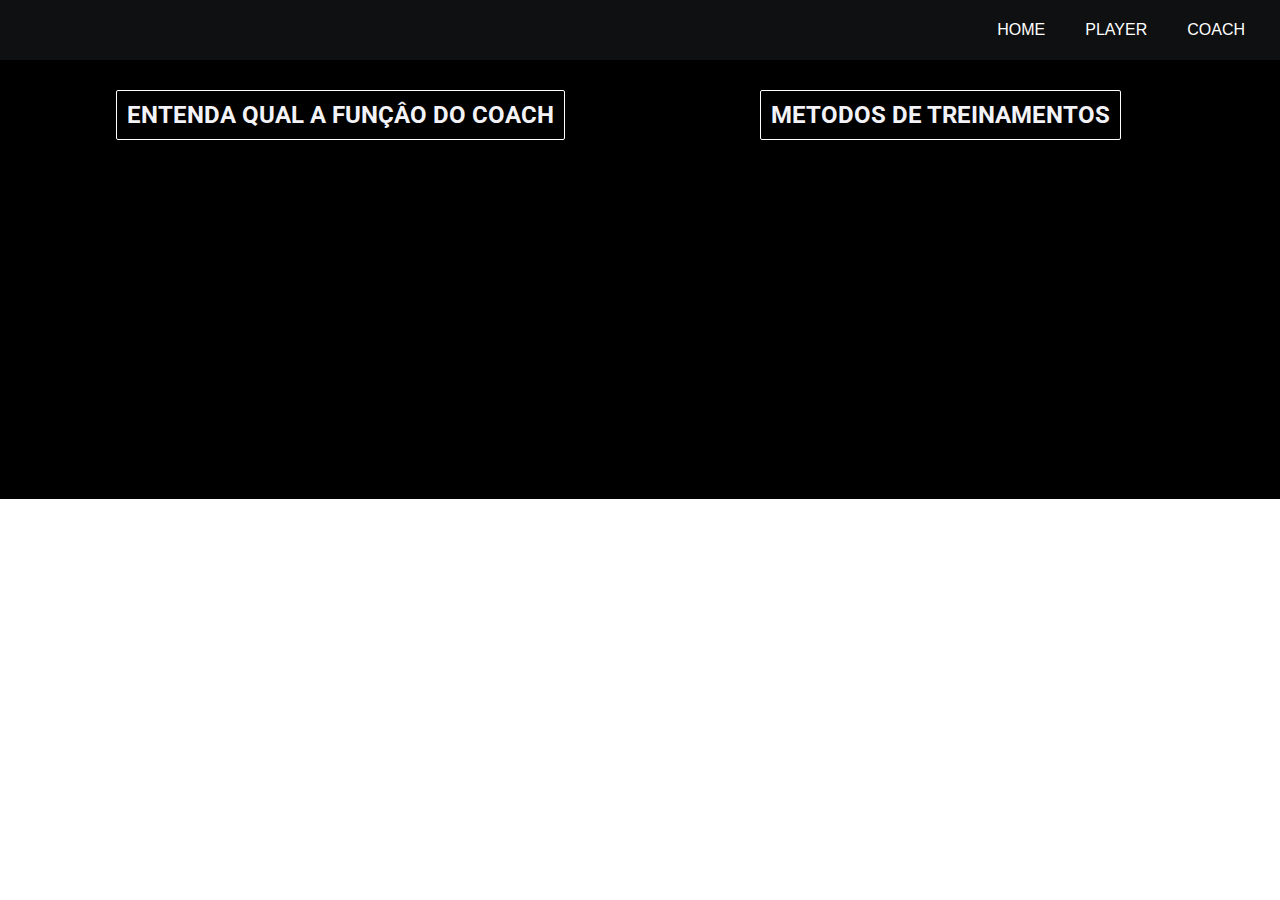
==== coach.html @ 4a75056d "commit inicial" ====
<!DOCTYPE html>
<html lang="en">
<head>
    <meta charset="UTF-8">
    <meta http-equiv="X-UA-Compatible" content="IE=edge">
    <meta name="viewport" content="width=device-width, initial-scale=1.0">
    <link rel="stylesheet" href="css/estilo.css">
    <title>Amazon coach</title>
</head>
<body>
     <!--menu-->
    <div class="menu">
        <div>
            <ul id="menu">
                <a href="index.html"><li id="a">HOME</li></a>
                <a href="player.html"><li>PLAYER</li></a>
                <a href="coach.html"><li>COACH</li></a>
            </ul>
        </div>
    </div>
    <div class="principal-1">
        <div class="principal-item">
            <h2 class="pq">ENTENDA QUAL A FUNÇÂO DO COACH</h2>
             <div>
                <iframe class="video" width="560" height="315" src="https://www.youtube.com/embed/436HC8cNwuA" title="YouTube video player" frameborder="0" allow="accelerometer; autoplay; clipboard-write; encrypted-media; gyroscope; picture-in-picture" allowfullscreen></iframe>

             </div>
        </div>
        <div class="principal-item">
            <h2 class="pq">METODOS DE TREINAMENTOS</h2>
             <div>
                <iframe class="video" width="560" height="315" src="https://www.youtube.com/embed/mhfNd3JcG2E" title="YouTube video player" frameborder="0" allow="accelerometer; autoplay; clipboard-write; encrypted-media; gyroscope; picture-in-picture" allowfullscreen></iframe>

             </div>
        </div>

    </div>
    
</body>
</html>
---- css/estilo.css ----
@import url('https://fonts.googleapis.com/css2?family=Roboto:wght@100&display=swap');


body{
    margin: 0px;
    padding: 0px;
    font-family: roboto;
}



/*MENU*/
.menu{
    background-color: rgb(15, 16, 17);
    height: 60px;
    display: flex;
    justify-content:flex-end;
    position: fixed;
    width: 100%;
}
#menu{
    display: flex;
}
li{
    margin-right: 30px;
    list-style-type: none;
    padding: 5px;
    color: white;
    border-radius: 2px;
    cursor: pointer;
    font-family: 'Lucida Sans', 'Lucida Sans Regular', 'Lucida Grande', 'Lucida Sans Unicode', Geneva, Verdana, sans-serif;
}
li:hover{
    background-color: rgb(23, 37, 233);
    
}

@media (max-width:840px){
    
   li{
       font-size: 9pt;
   }
   


    
}


/* NOME AMZON STARS*/

.banner-1{
    background-color: black;
    color: rgb(23, 37, 233);
    display: flex;
    flex-direction: column;
   align-items: center;

}
#ans{
    font-family: 'Gill Sans', 'Gill Sans MT', Calibri, 'Trebuchet MS', sans-serif;
    font-size: 50pt;
    margin-top: 100px;
}

/* BANNER */

.banner-2{
    padding-top: 20px;
    height: 400px;
    background-color: rgb(17, 18, 19);
    color: white;
    display: flex;
    justify-content: center;
    align-items: center;
    border-top: 1px solid rgb(0, 50, 216);
    border-right: 1px solid rgb(0, 50, 216);

}

.video-1{
    margin-right: 40px;
    margin-left: 40px;
    
    
    
}
.texto-1{
    margin-left: 20px;
    margin-right: 20px;
    width: 400px;
    padding: 10px;

}
#h5{
    background-color: rgb(0, 50, 216);
    padding: 10px;
    width: 290px;
}

@media (max-width:840px){
    #ans{
        font-size: 30pt;
        padding-top: 50px;
    }
    
    .frame1{
        width: 330px;
        height: 200px;
    }
    .banner-2{
        flex-direction: column;
        width: 370px;
        height: 700px;
        
    }
    .texto-1{
        width: 300px;
    }
       
}


/* pagina Player*/

.principal-1{
    background-color: rgb(0, 0, 0);
    display: flex;
    justify-content: center;
    align-items: center;
    flex-wrap: wrap;
    padding-top: 50px;
    
}


a{
    text-decoration: none;
    cursor: pointer;
}
.pq{
    color: rgb(242, 242, 247);
    background-color: rgb(0, 0, 0);
    padding: 10PX;
    border: 1px solid rgb(255, 255, 255);
    border-radius: 2px;
}
.principal-item{
    display: flex;
    flex-direction: column;
    align-items: center;
    margin: 20px;
}

@media (max-width:840px){
    .principal-1{
        flex-direction: column;
    }
    .pq{
        font-size: 9pt;
        width: 300px;
        text-align: center;
    }
    .video{
        width: 350px;
        height: 250px;
    }
       
}




/* AULAS VIDEOS */

#h2-aula{
    background-color: black;
    color: rgb(255, 255, 255);
    width: 300px;
    padding: 10px;
}

.aulas-texto{
    height: 350px;
    margin-top: -50px;
    background: linear-gradient(90deg,black,rgb(0, 50, 216),black);
    display: flex;
    justify-content: space-between;
    align-items: center;
    padding-top: 80px;
    color: white;
   
}

.aula-texto-item{
    width: 600px;
    margin-left: 100px;

}
.img-logo{
    border-radius: 50%;
    margin-right: 100px;
    width: 300px;
    height: 300px;
    box-shadow: 0px 0px 20px 5px rgb(28, 25, 230);
    margin-bottom: 20px;
}

.img-logo:hover{
    transform: rotateY(360deg);
    transition: all 1s;
}

@media (max-width:840px){
    .aulas-texto{
        flex-direction: column;
        align-items: center;
        height: 800px;
        background-color: antiquewhite;
        
    }
    .aula-texto-item{
        margin-left: 0px;
    }
   
    #h2-aula{
        width: 250px;
    }
    .aula-texto-item{
        width: 300px;
        
    }
    .img-logo{
        margin-right: 0px;
        width: 250px;
        height: 250px;
    }
    .btn-ac{
        width: 10px;
    }
       
}


/*Botao acesso*/

.botao-acesso{
    height: 200px;
    background-color: black;
    display: flex;
    justify-content: center;
    align-items: center;
}
.btn-ac{
    width: 400px;
    border: 1px solid rgb(255, 255, 255);
    background-color: rgb(0, 0, 0);
    padding: 20px;
    margin: 20px;
    border-radius: 10px;
    color: white;
    cursor: pointer;
}
.btn-ac:hover{
    background-color: rgb(29, 29, 31);
    
}
.botao-item{
    text-align: center;
}

@media (max-width:840px){

    .btn-ac{
        width: 300px;
    }
       
}
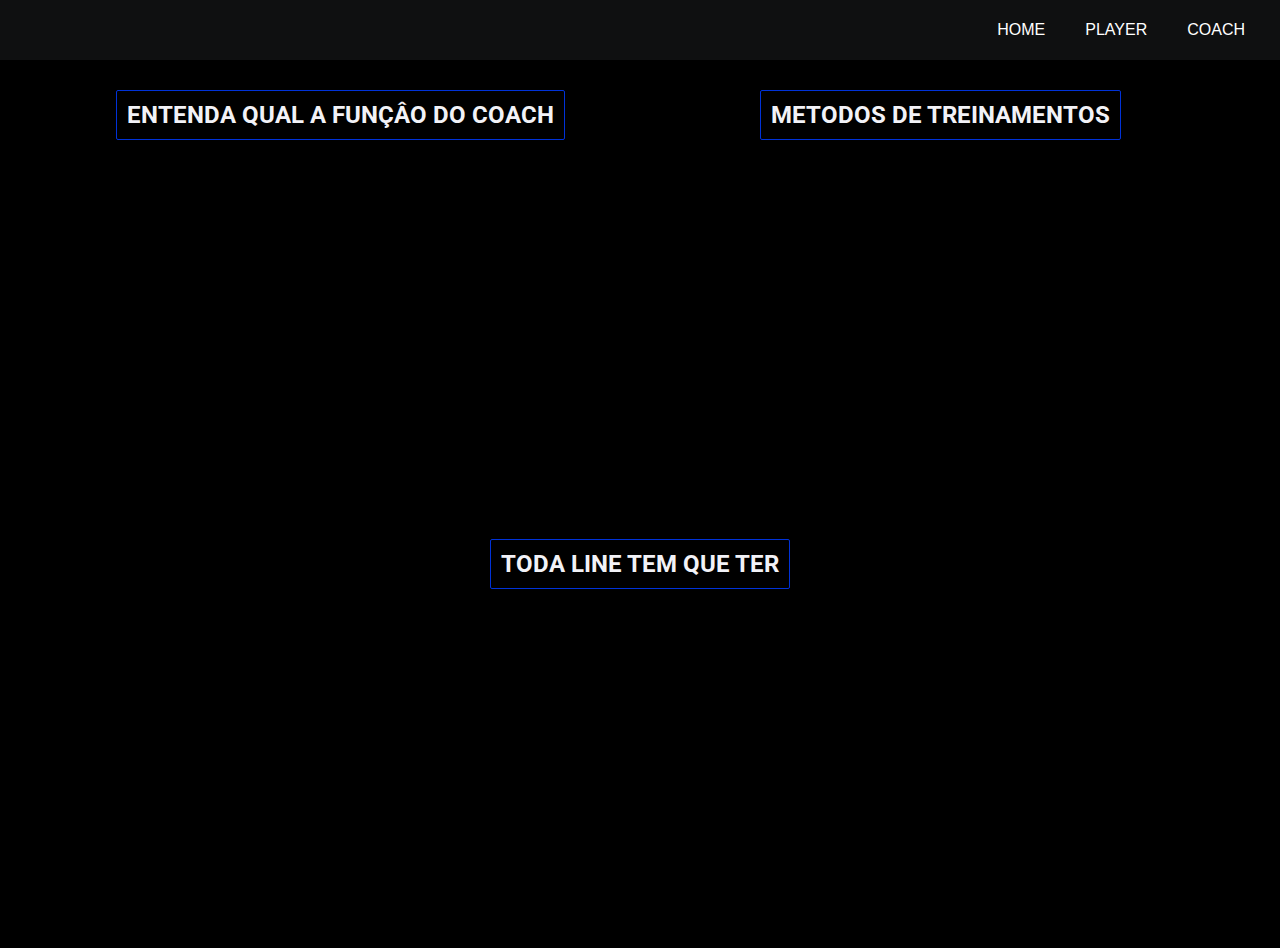
==== commit e9bc4f55: "Videos" ====
--- a/coach.html
+++ b/coach.html
@@ -33,6 +33,13 @@
 
              </div>
         </div>
+        <div class="principal-item">
+            <h2 class="pq">TODA LINE TEM QUE TER</h2>
+             <div>
+                <iframe class="video" width="560" height="315" src="https://www.youtube.com/embed/AV-4f5DiYxI" title="YouTube video player" frameborder="0" allow="accelerometer; autoplay; clipboard-write; encrypted-media; gyroscope; picture-in-picture" allowfullscreen></iframe>
+
+             </div>
+        </div>
 
     </div>
     
--- a/css/estilo.css
+++ b/css/estilo.css
@@ -142,7 +142,7 @@
     color: rgb(242, 242, 247);
     background-color: rgb(0, 0, 0);
     padding: 10PX;
-    border: 1px solid rgb(255, 255, 255);
+    border: 1px solid rgb(0, 50, 216);
     border-radius: 2px;
 }
 .principal-item{
@@ -253,7 +253,7 @@
 }
 .btn-ac{
     width: 400px;
-    border: 1px solid rgb(255, 255, 255);
+    border: 1px solid rgb(0, 50, 216);
     background-color: rgb(0, 0, 0);
     padding: 20px;
     margin: 20px;
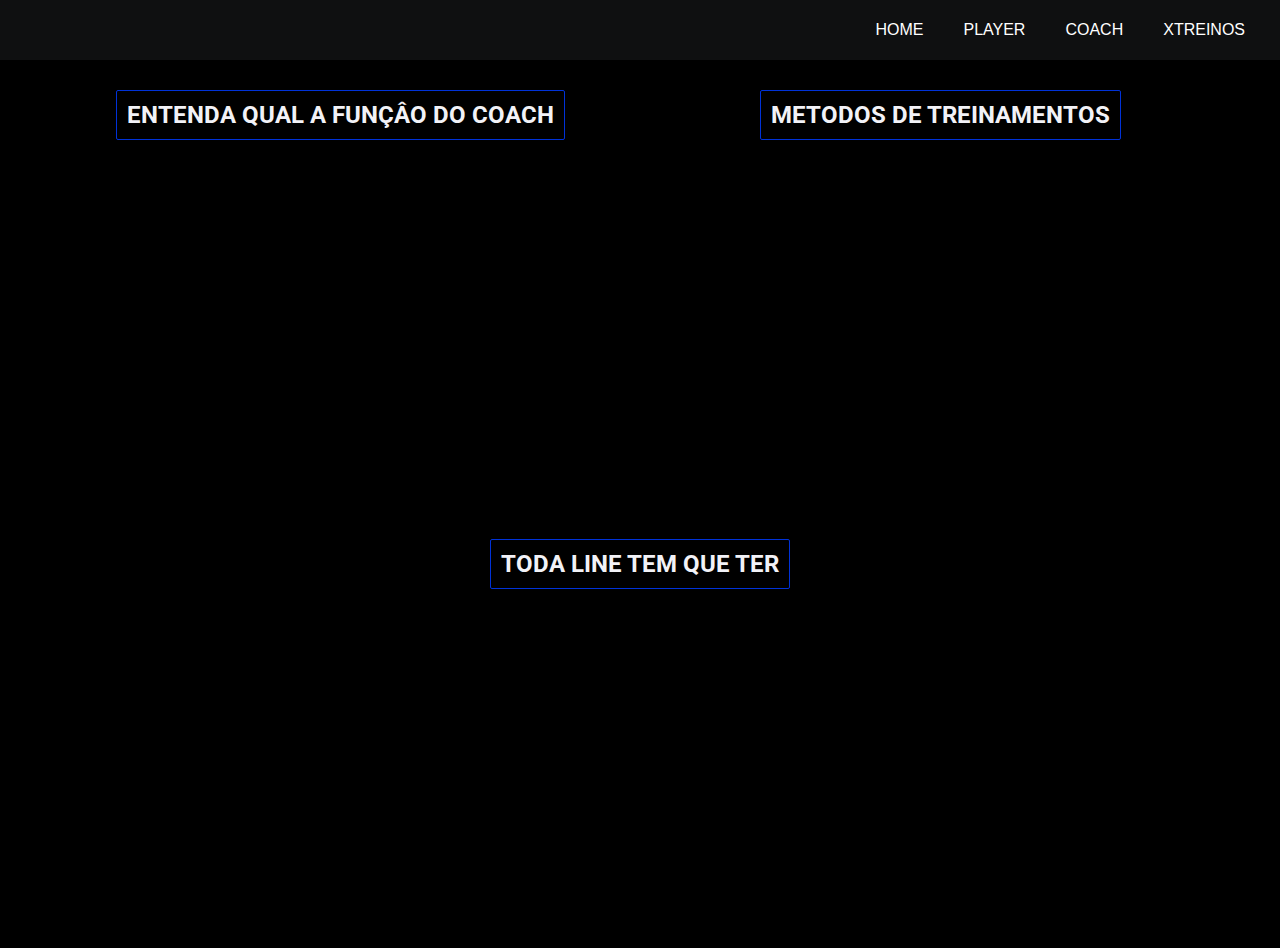
==== commit b59b7552: "AMZON STARS" ====
--- a/coach.html
+++ b/coach.html
@@ -15,6 +15,7 @@
                 <a href="index.html"><li id="a">HOME</li></a>
                 <a href="player.html"><li>PLAYER</li></a>
                 <a href="coach.html"><li>COACH</li></a>
+                <a href="xtreino.html"><li>XTREINOS</li></a>
             </ul>
         </div>
     </div>
--- a/css/estilo.css
+++ b/css/estilo.css
@@ -62,6 +62,7 @@
     font-size: 50pt;
     margin-top: 100px;
 }
+
 
 /* BANNER */
 
@@ -98,6 +99,7 @@
     width: 290px;
 }
 
+
 @media (max-width:840px){
     #ans{
         font-size: 30pt;
@@ -131,6 +133,9 @@
     flex-wrap: wrap;
     padding-top: 50px;
     
+}
+p{
+    text-align: justify;
 }
 
 
@@ -151,6 +156,7 @@
     align-items: center;
     margin: 20px;
 }
+
 
 @media (max-width:840px){
     .principal-1{
@@ -206,10 +212,12 @@
     margin-bottom: 20px;
 }
 
+/*
 .img-logo:hover{
     transform: rotateY(360deg);
     transition: all 1s;
 }
+*/
 
 @media (max-width:840px){
     .aulas-texto{
@@ -275,4 +283,50 @@
         width: 300px;
     }
        
+}
+
+
+
+/* PAGE XTREINOS AMZONS */
+
+.banner-xt{
+    padding-top: 20px;
+    display: flex;
+    justify-content: center;
+    align-items: center;
+    flex-direction: column;
+    background-color: black;
+    height: 400px;
+    color: rgb(0, 50, 216);
+}
+.titulo-banner{
+    font-family: Verdana, Geneva, Tahoma, sans-serif;
+    font-size: 30pt;
+}
+.texto-banner-xt{
+    margin-top: -20px;
+    color: white;
+}
+#hr{
+    box-shadow: 0px 0px 10px 2px rgb(21, 53, 158);
+    border-radius: 20px;
+    background-color: rgb(0, 0, 0);
+    padding: 10px;
+    color: rgb(252, 252, 252);
+    font-size: 20pt;
+    font-family: 'Segoe UI', Tahoma, Geneva, Verdana, sans-serif;
+}
+@media (max-width:840px){
+   .banner-xt{
+       height: 300px;
+   }
+    .titulo-banner{
+        font-size: 15pt;
+
+    }
+    .texto-banner-xt{
+        margin: 0px;
+        font-size: 9pt;
+    }
+       
 }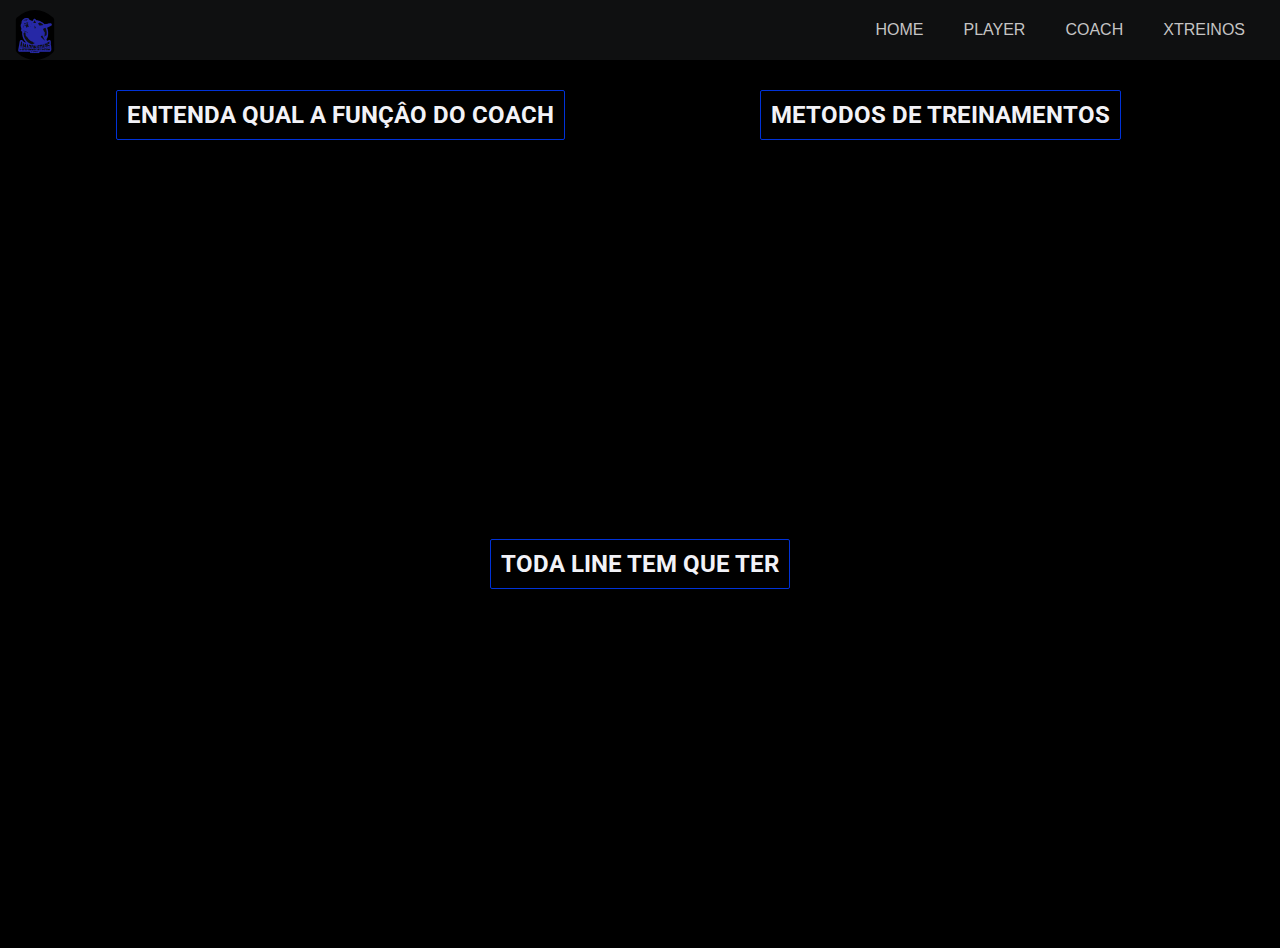
==== commit 77f446e7: "Commit ok agora" ====
--- a/coach.html
+++ b/coach.html
@@ -10,6 +10,7 @@
 <body>
      <!--menu-->
     <div class="menu">
+        <img class="img-menu" src="svg/amazon-stars.svg" width="50px" height="50px" alt="">
         <div>
             <ul id="menu">
                 <a href="index.html"><li id="a">HOME</li></a>
--- a/css/estilo.css
+++ b/css/estilo.css
@@ -6,6 +6,11 @@
     padding: 0px;
     font-family: roboto;
 }
+p{
+    color: rgb(197, 196, 196);
+    font-family: roboto,Arial, Helvetica, sans-serif;
+}
+
 
 
 
@@ -14,9 +19,13 @@
     background-color: rgb(15, 16, 17);
     height: 60px;
     display: flex;
-    justify-content:flex-end;
+    justify-content:space-between;
     position: fixed;
     width: 100%;
+}
+.img-menu{
+    margin: 10px;
+    border-radius: 50%;
 }
 #menu{
     display: flex;
@@ -25,7 +34,7 @@
     margin-right: 30px;
     list-style-type: none;
     padding: 5px;
-    color: white;
+    color: rgb(197, 196, 196);
     border-radius: 2px;
     cursor: pointer;
     font-family: 'Lucida Sans', 'Lucida Sans Regular', 'Lucida Grande', 'Lucida Sans Unicode', Geneva, Verdana, sans-serif;
@@ -39,6 +48,12 @@
     
    li{
        font-size: 9pt;
+   }
+   .img-menu{
+       display: none;
+   }
+   .menu{
+       justify-content: flex-end;
    }
    
 
@@ -61,6 +76,8 @@
     font-family: 'Gill Sans', 'Gill Sans MT', Calibri, 'Trebuchet MS', sans-serif;
     font-size: 50pt;
     margin-top: 100px;
+   color:rgb(23, 37, 233);
+   
 }
 
 
@@ -99,6 +116,61 @@
     width: 290px;
 }
 
+/*HISTORy*/
+
+#history{
+    color: rgb(197, 196, 196);
+    text-align: center;
+    padding: 20px;
+    background-color: black;
+    background: linear-gradient(90deg,black,rgb(15, 15, 83),black);
+    
+}
+.cont-history{
+    display: flex;
+    justify-content: space-between;
+    align-items: center;
+}
+#p-history{
+    width: 600px;
+    margin-left: 10px;
+}
+#img-history{
+    margin-right: 30px;
+}
+#h2-ld{
+    background-color:rgb(0, 0, 0);
+    color: rgb(197, 196, 196);
+    width: 200px;
+    padding-left: 10px;
+    border: 1px solid rgb(0, 50, 216) ;
+    
+}
+
+.texto-histo{
+
+    padding: 10px;
+    
+}
+.lideres{
+    display: flex;
+    justify-content: space-between;
+    background: linear-gradient(90deg,black,rgb(15, 15, 43),black);
+    padding: 20px;
+}
+.div-lideres-cont{
+    margin: 30px;
+    border: 1px solid rgb(4, 47, 110);
+    padding: 20px;
+    text-align: center;
+    background: linear-gradient(90deg,black,rgb(5, 5, 66),black);
+}
+
+
+.lider-texto{
+
+    width: 200px;
+}
 
 @media (max-width:840px){
     #ans{
@@ -118,6 +190,24 @@
     }
     .texto-1{
         width: 300px;
+    }
+    .cont-history{
+        flex-direction: column;
+    }
+    #p-history{
+        width: 330px;
+        margin: 0px;
+    }
+    .lideres{
+        flex-direction: column;
+    }
+    .div-lideres-cont{
+        width: 200px;
+    }
+    #img-history{
+        width: 300px;
+        height: 300px;
+        margin: 0px;
     }
        
 }
@@ -172,6 +262,15 @@
         height: 250px;
     }
        
+}
+
+/*RODAPE */
+.footer{
+    height: 100px;
+    background-color: rgb(15, 16, 17);
+    display: flex;
+    justify-content: center;
+    align-items: center;
 }
 
 
@@ -253,11 +352,13 @@
 /*Botao acesso*/
 
 .botao-acesso{
-    height: 200px;
+    display: flex;
+    justify-content: center;
+    align-items: center;
     background-color: black;
-    display: flex;
-    justify-content: center;
-    align-items: center;
+}
+#img-botao-acesso{
+    margin-left: 100px;
 }
 .btn-ac{
     width: 400px;
@@ -282,6 +383,14 @@
     .btn-ac{
         width: 300px;
     }
+    .botao-acesso{
+        flex-direction: column;
+    }
+    #img-botao-acesso{
+        width: 200px;
+        height: 200px;
+        margin-left: 0px;
+    }
        
 }
 
@@ -329,4 +438,29 @@
         font-size: 9pt;
     }
        
-}+}
+
+/*Xtreinos itens*/
+.xtreino-itens{
+    display: flex;
+    justify-content: center;
+    align-items: center;
+    background-color: rgb(9, 9, 10);
+}
+.xtreino-itens-pages{
+    color: white;
+    margin: 20px;
+    text-align: center;
+    cursor: pointer;
+    
+}
+.xtreino-itens-pages:hover{
+    transform: rotateX(50deg);
+    transition: all 1s;
+    border-bottom: 1px solid blue;
+}
+@media (max-width:840px){
+    .xtreino-itens{
+        flex-direction: column;
+    }
+ }